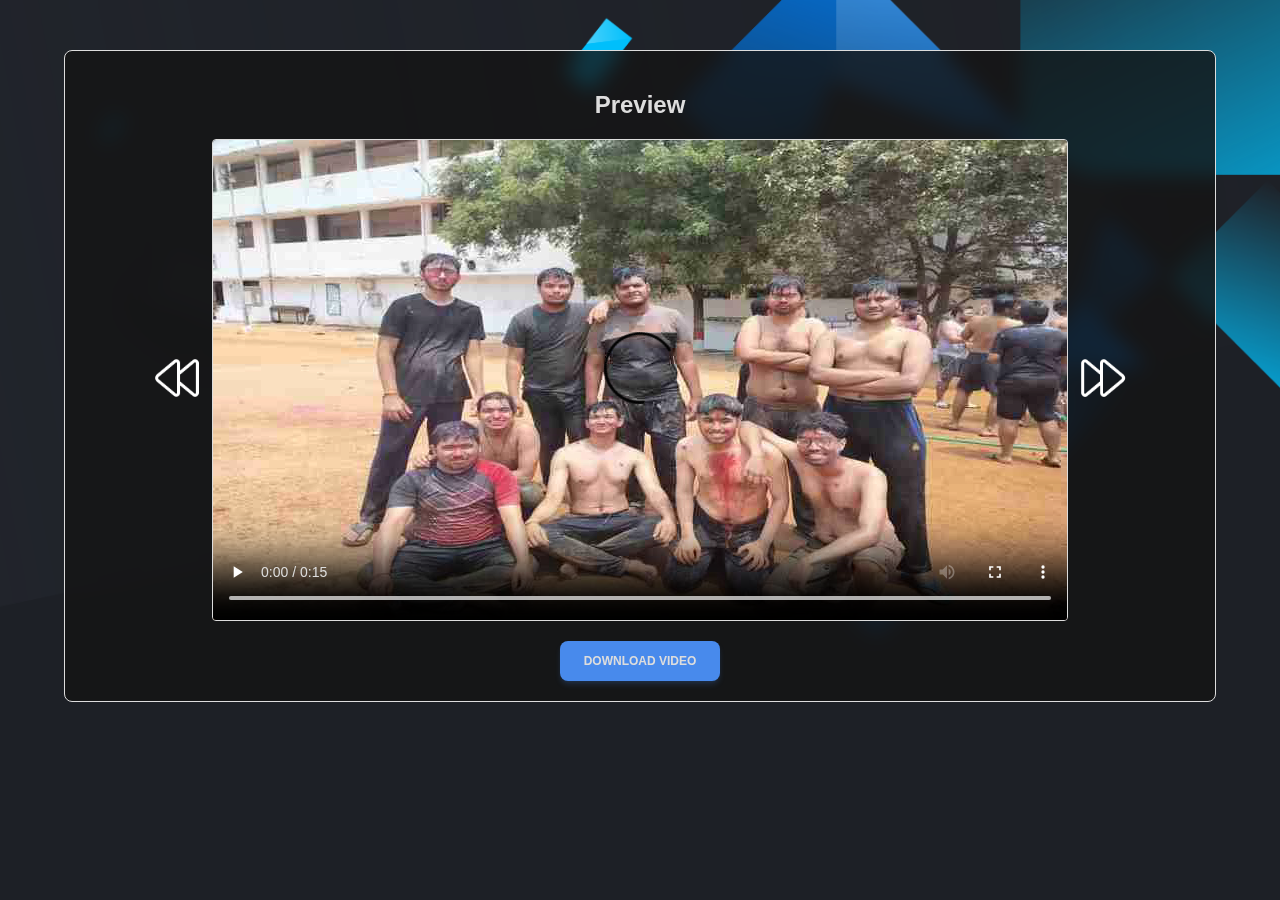
==== templates/videodisplay.html @ dfa4276f "Add files via upload" ====
<!DOCTYPE html>
<html lang="en">
<head>
    <meta charset="UTF-8">
    <meta name="viewport" content="width=device-width, initial-scale=1.0">
    <title>Video Display</title>
    <link rel="stylesheet" href="../static/css/videopage.css" />
    <link rel="stylesheet" href="{{ url_for('static', filename='css/videopage.css') }}"/>
</head>
<style>
    
   body {
    background-color: #f0f0f0;
    font-family: Arial, sans-serif;
    margin: 0;
    padding: 0;
    box-sizing: border-box;
   }

   button {
    margin-top: 20px;
    
   }
   .download-btn {
    text-decoration: none;
   }

    .section-container {
        display: flex;
        flex-direction: column;
        align-items: center;
        justify-content: space-around;
        margin-top: 50px;
    }

    .video-controls div {
        display: inline-block;
        cursor: pointer;
        margin: 10px;
    }

    .video-controls img {
        width: 50px;
        height: 50px;
    }

</style>
<body>
    <section id="preview" class="section-container">
        <h2>Preview</h2>
        <div class="video-controls"> 
            <div id="rewind"><img src="/static/img/rewind.png" alt="Rewind"></div>
            <video controls> 
                <!-- Add source elements for video preview -->
                <source src="/static/output_video.mp4" type="video/mp4">
                Your browser does not support the video tag.
            </video>
            <div id="fastForward"><img src="/static/img/fast-forward.png" alt="Fast Forward"></div>
        </div>
        <!-- Add download button -->
        <a href="/static/output_video.mp4" download class="download-btn">
            <button>Download Video</button>
        </a>
    </section>
    <script>
        // Additional JavaScript for Fast Forward and Rewind buttons
        const video = document.querySelector('video');
        const fastForwardBtn = document.getElementById('fastForward');
        const rewindBtn = document.getElementById('rewind');

        fastForwardBtn.addEventListener('click', () => {
            video.currentTime += 5; // Adjust as needed
        });

        rewindBtn.addEventListener('click', () => {
            video.currentTime -= 5; // Adjust as needed
        });

    </script>
</body>
</html>
---- static/css/videopage.css ----
html {
    scroll-behavior: smooth;
}

body {
    padding-top: 60px;
    font-family: 'Arial', sans-serif;
    margin: 0;
    background: url(../img/test.png ) no-repeat center center fixed; 
    -webkit-background-size: cover;
    -moz-background-size: cover;
    -o-background-size: cover;
    background-size: cover;
    color: #ddd; 
    font-size: 16px;
    -webkit-text-fill-color: #ddd;
}

@media (max-width: 768px) {
    body {
        font-size: 14px;
    }
}

.section-container {
    background-color: rgba(20, 20, 20, 0.8); 
    border: 1px solid #ddd; 
    border-radius: 8px;
    margin: 5%; 
    padding: 20px;
    backdrop-filter: blur(10px); 
}


/* ------------------------navbar------------------------ */

.logo {
  display: flex;
  align-items: center;
  gap: 10px;
}

.header-title {
  font-size: 25px;
  font-weight: bold;
  text-transform: uppercase; 
  letter-spacing: 1px; 
  text-shadow: 2px 2px 4px rgba(0, 0, 0, 0.329);  /* Add a text shadow */
}
@media screen and (max-width: 768px) {
    .logo {
        height:20%;
        width: 20%;
        gap: 2px;
    }

    .header-title {
        font-size: 16px;
    }
}
.button-container {
display: flex;
align-items: center;
justify-content: space-between;
gap:10px;

}

.codepen-button, .codepen-button2{
display: block;
cursor: pointer;
color: white;
margin: 0 auto;
position: relative;
text-decoration: none;
font-weight: 600;
border-radius: 6px;
overflow: hidden;
padding: 3px;
isolation: isolate;
}

.codepen-button::before{
content: "";
position: absolute;
top: 0;
left: 0;
width: 400%;
height: 100%;
background: linear-gradient(115deg,#4fcf70,#fad648,#a767e5,#12bcfe,#44ce7b);
background-size: 25% 100%;
animation: [base64] .75s linear infinite;
animation-play-state: running;
translate: -5% 0%;
transition: translate 0.25s ease-out;
}

.codepen-button2::before{
content: "";
position: absolute;
top: 0;
left: 0;
width: 400%;
height: 100%;
background:red;
background-size: 25% 100%;

}

.codepen-button:hover::before , .codepen-button2:hover::before{
animation-play-state: paused;
transition-duration: 0.75s;
translate: 0% 0%;
}

@keyframes [base64] {
to {
  transform: translateX(-25%);
}
}

.codepen-button span, .codepen-button2 span{
position: relative;
display: block;
padding: 5px 10px;
font-size: 1rem;
background: #000;
border-radius: 3px;
height: 100%;

}
  
/* ------------------------------------------------------------ */
input[type="file"],
input[type="number"],
select {
    width: 100%;
    padding: 10px;
    margin: 8px 0;
    box-sizing: border-box;
    border: 1px solid #ddd; 
    border-radius: 4px;
    background-color: #333; 
    color: #ddd; 
}


.icon-heading-container {
  display: flex;
  align-items: center;
  gap: 10px;
}

.icon-heading-container lord-icon {
  margin-top: -10px;
}

.predefined-images {
    display: grid;
    grid-template-columns: repeat(3, 1fr);
    grid-auto-rows: minmax(100px, 400px);  
    gap: 30px;
    max-height: calc(300px * 2);  
    overflow-y: auto;
    margin: 20px 20px;
}

.selectable-image {
    width: 100%;
    height: 100%;
    object-fit: cover;
}


.image-thumbnail {
    width: 100%;
    height: auto;
    object-fit: cover;
    margin: 5px;
    cursor: pointer;
    transition: transform 0.1s ease-in-out;
}



@media screen and (max-width: 768px) {
    .predefined-images {
        grid-template-columns: repeat(2, 1fr);
        grid-auto-rows: minmax(100px, 20px);  
        max-height: calc(200px * 3);  
        gap: 15px;
    }
}

.image-thumbnail:hover {
    transform: scale(1.1);
}

.selected {
    border: 3px solid #ddd;
}
  
.video-controls {
    display: flex;
    align-items: center;
    color: #ddd; 
    transition: transform 0.3s ease-in-out;
    
}

.video-controls button:hover {
    transform: scale(1.2);
}
  
#rewind,
#fastForward {
    background: none;
    border: none;
    cursor: pointer;
    margin: 0 10px;
}
  

video {
    width: 100%;
    border: 1px solid #ddd; 
    border-radius: 4px;
}

#rewind img, #fastForward img {
    width: 50px; 
    height: 50px; 
    filter: invert(100%);
}
  

#resolution,
#quality {
    width: 100%;
    padding: 10px;
    margin: 8px 0;
    box-sizing: border-box;
    border: 1px solid #ddd; 
    border-radius: 4px;
    background-color: #333; 
    color: #ddd; 
}
  

input[type="checkbox"] {
    margin-right: 5px;
}
  
select {
    width: 100%;
    padding: 10px;
    margin: 8px 0;
    box-sizing: border-box;
    border: 1px solid #ddd; 
    border-radius: 4px;
    background-color: #333; 
    color: #ddd; 
    cursor: pointer;
}

button {
  border: none;
  display: flex;
  padding: 0.75rem 1.5rem;
  background-color: #488aec;
  color: #ffffff;
  font-size: 0.75rem;
  line-height: 1rem;
  font-weight: 700;
  text-align: center;
  text-transform: uppercase;
  vertical-align: middle;
  align-items: center;
  border-radius: 0.5rem;
  user-select: none;
  gap: 0.75rem;
  box-shadow: 0 4px 6px -1px #488aec31, 0 2px 4px -1px #488aec17;
  transition: all .6s ease;
  margin-top: 20px;;
}

button:hover {
  box-shadow: 0 10px 15px -3px #488aec4f, 0 4px 6px -2px #488aec17;
  cursor: pointer;
}

button:focus,button:active {
  opacity: .85;
  box-shadow: none;
}

button svg {
  width: 1.25rem;
  height: 1.25rem;
}

.audio-container {
    display: flex;
    align-items: center;
    border: 1px solid #ddd;
    padding: 10px;
    margin-bottom: 10px;
    border-radius: 5px;
}

audio {
    width: 70%;
    /* border: 1px solid #ddd;  */
    border-radius: 4px;
    margin-left: 10px;
}

.audio-checkbox {
    width: 25px;
    height: 25px;
    margin-right: 10px;
}

.order {
    font-size: 18px;
    font-weight: bold;
    width: 20%; 
    color: #333;
    margin-left: auto;  // Push the order to the right
}
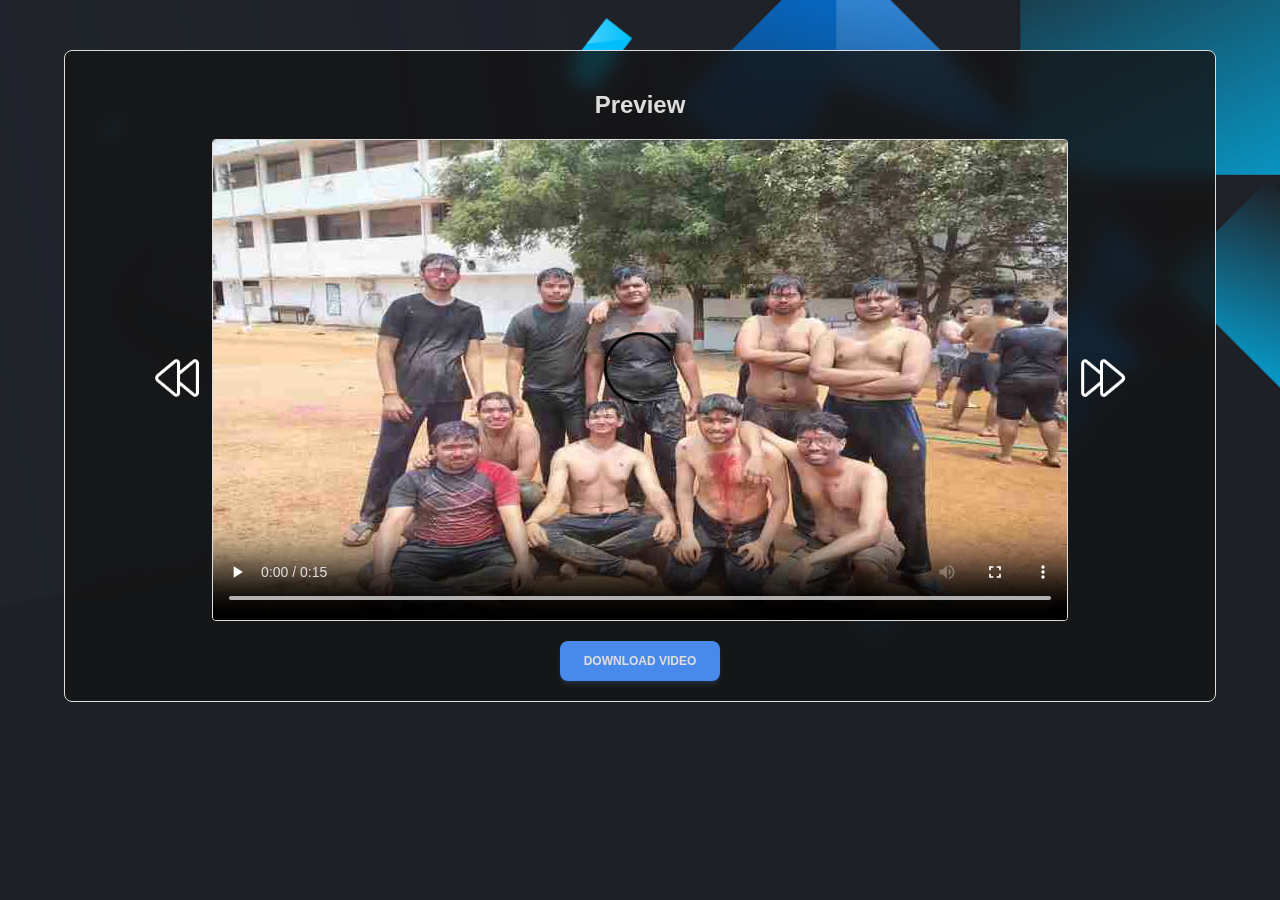
==== commit 8159b9e0: "Update videodisplay.html" ====
--- a/templates/videodisplay.html
+++ b/templates/videodisplay.html
@@ -66,11 +66,14 @@
         // Additional JavaScript for Fast Forward and Rewind buttons
         const video = document.querySelector('video');
         const fastForwardBtn = document.getElementById('fastForward');
+        const source = document.querySelector('source');
         const rewindBtn = document.getElementById('rewind');
-
+        source.src = "/static/output_video.mp4?time=" + new Date().getTime();
+        video.load();
         fastForwardBtn.addEventListener('click', () => {
             video.currentTime += 5; // Adjust as needed
         });
+        
 
         rewindBtn.addEventListener('click', () => {
             video.currentTime -= 5; // Adjust as needed
@@ -78,4 +81,4 @@
 
     </script>
 </body>
-</html>+</html>
